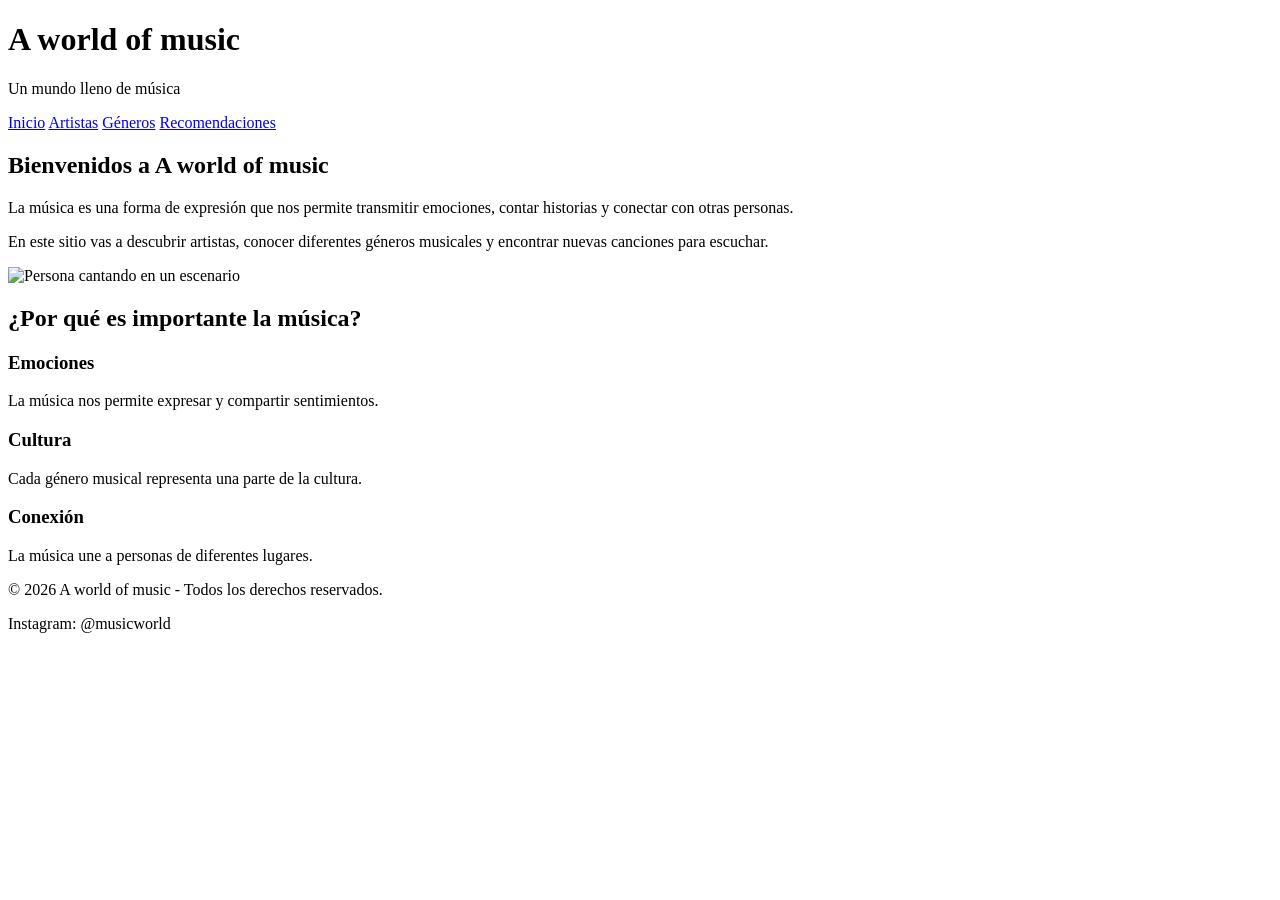
==== index.html @ 6f4eb946 "-tp-final-gonzalez-tiago-4C" ====
<!DOCTYPE html>
<html lang="es">
<head>
    <meta charset="UTF-8">
    <meta name="viewport" content="width=device-width, initial-scale=1.0">
    <title>A world of music - Inicio</title>
    <link rel="stylesheet" href="styles.css">
</head>
<body>

    <header>
        <h1>A world of music</h1>
        <p>Un mundo lleno de música</p>
    </header>

    <nav>
        <a href="index.html">Inicio</a>
        <a href="artistas.html">Artistas</a>
        <a href="generos.html">Géneros</a>
        <a href="recomendaciones.html">Recomendaciones</a>
    </nav>

    <main>
        <section class="presentacion">
            <h2>Bienvenidos a A world of music</h2>
            <p>
                La música es una forma de expresión que nos permite
                transmitir emociones, contar historias y conectar
                con otras personas.
            </p>
            <p>
                En este sitio vas a descubrir artistas, conocer
                diferentes géneros musicales y encontrar nuevas
                canciones para escuchar.
            </p>
            <img src="https://images.unsplash.com/photo-1516280440614-37939bbacd81?w=1000"
                 alt="Persona cantando en un escenario">
        </section>

        <section>
            <h2>¿Por qué es importante la música?</h2>
            <div class="tarjetas">
                <article class="card">
                    <h3>Emociones</h3>
                    <p>La música nos permite expresar y compartir sentimientos.</p>
                </article>

                <article class="card">
                    <h3>Cultura</h3>
                    <p>Cada género musical representa una parte de la cultura.</p>
                </article>

                <article class="card">
                    <h3>Conexión</h3>
                    <p>La música une a personas de diferentes lugares.</p>
                </article>
            </div>
        </section>
    </main>

    <footer>
        <p>© 2026 A world of music - Todos los derechos reservados.</p>
        <p>Instagram: @musicworld</p>
    </footer>

</body>
</html>
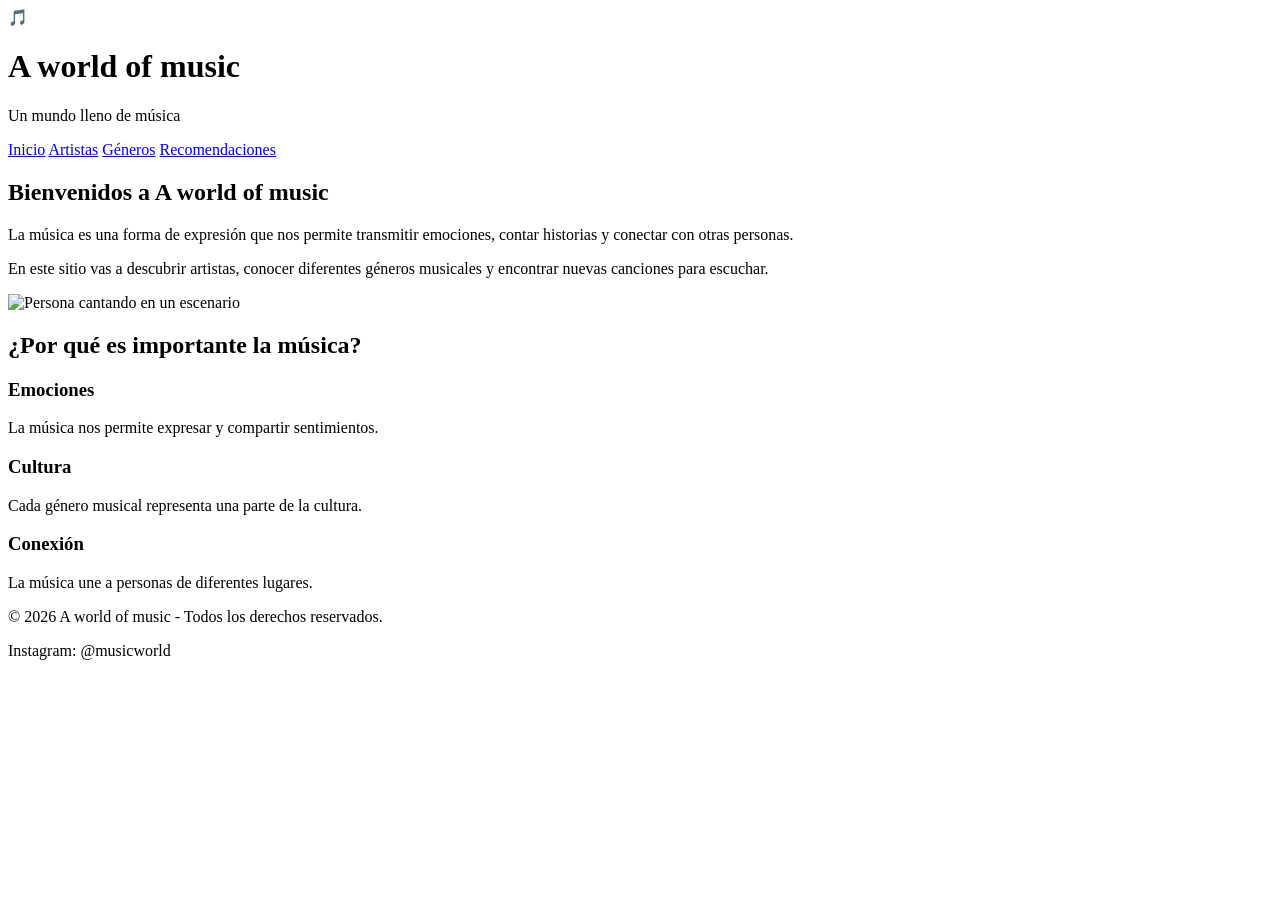
==== commit a6c9fa3d: "-tp-final-gonzalez-tiago-4C" ====
--- a/index.html
+++ b/index.html
@@ -10,6 +10,7 @@
 <body>
 
     <header>
+       <div class="logo">🎵</div>
         <h1>A world of music</h1>
         <p>Un mundo lleno de música</p>
     </header>
